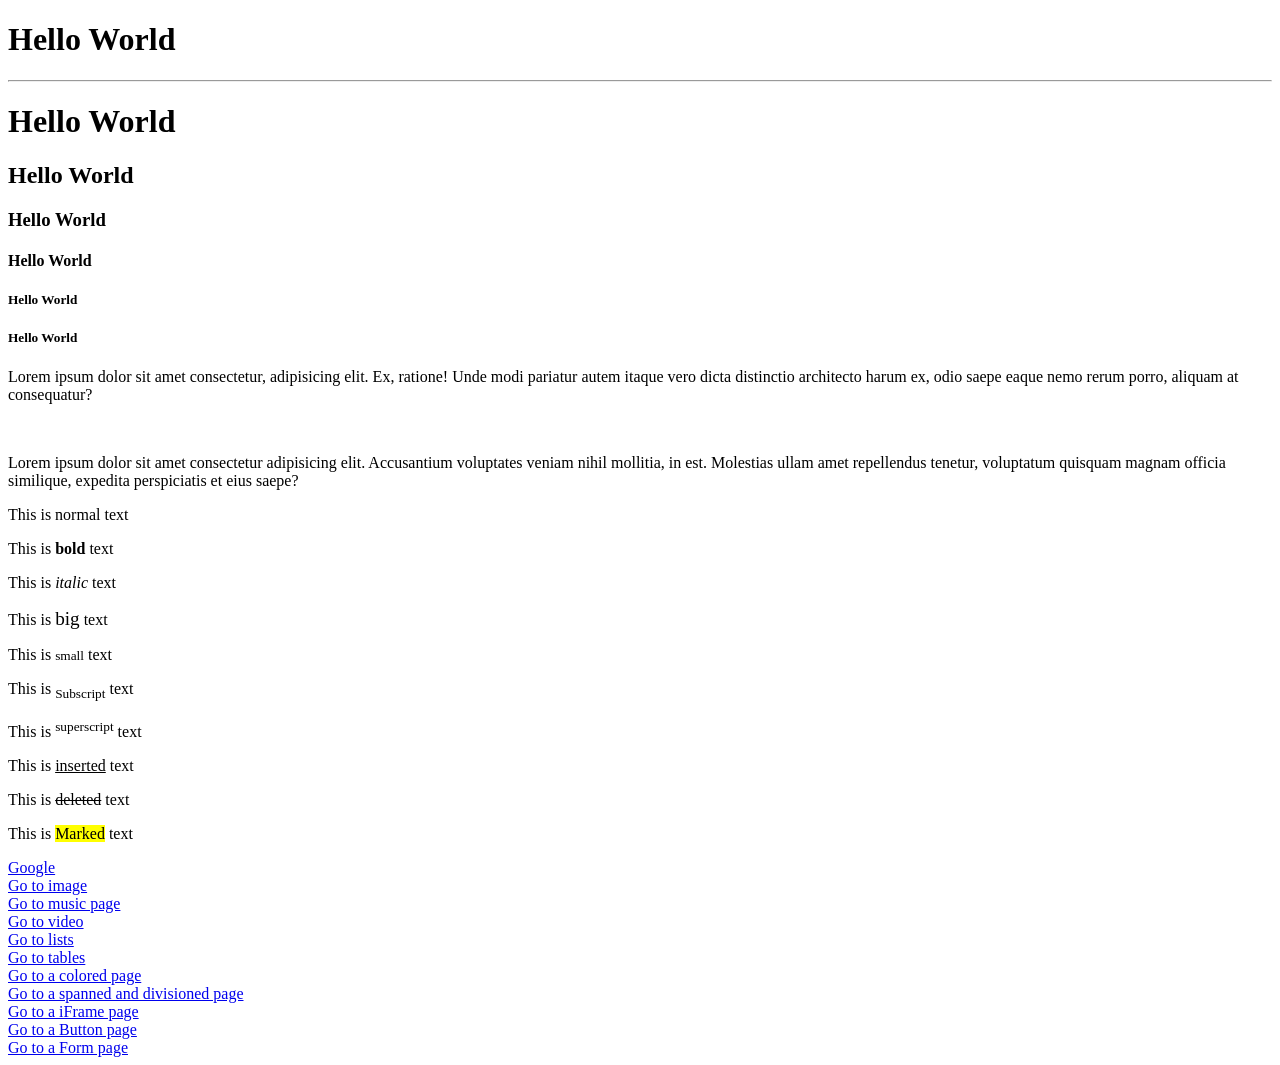
==== index.html @ bfdd7c7f "Add files via upload" ====
<!DOCTYPE html>

<html>

<head>
<body>
    <Title>Hello World</Title>
    <h1>Hello World</h1>
    <hr>
    <h1>Hello World</h1>
    <h2>Hello World</h2>
    <h3>Hello World</h3>
    <h4>Hello World</h4>
    <h5>Hello World</h5>
    <h5>Hello World</h5>
    <p>Lorem ipsum dolor sit amet consectetur, adipisicing elit. Ex, ratione! Unde modi pariatur autem itaque vero dicta distinctio architecto harum ex, odio saepe eaque nemo rerum porro, aliquam at consequatur?</p>
    <br>
    <p>Lorem ipsum dolor sit amet consectetur adipisicing elit. Accusantium voluptates veniam nihil mollitia, in est. Molestias ullam amet repellendus tenetur, voluptatum quisquam magnam officia similique, expedita perspiciatis et eius saepe?</p>

   <p>This is normal text</p> 
   <p>This is <b>bold</b> text</p>
   <p>This is <i>italic</i> text</p>
   <p>This is <big>big</big> text</p>
   <p>This is <small>small</small> text</p>
   <p>This is <sub>Subscript</sub> text</p>
   <p>This is <sup>superscript</sup> text</p>
   <p>This is <ins>inserted</ins> text</p>
   <p>This is <del>deleted</del> text</p>
   <p>This is <mark>Marked</mark> text</p>


</body>



</head>

    <a 
        href="https://google.com" target=_blank title="This will send you to Google">
        Google
        <br>
    </a>
    <a
        href="Page2.html" target=_blank title="This will send you to page 2">
        Go to image
</a>
<br>
<!--This shit gave me trouble for absolutely no fucking reason wow thanks-->
<a
    href="Page3.html" target=_blank title="Nice music in there :D">
    Go to music page
</a>
<br>
<a
    href="Page4.html" target=_blank>
Go to video
</a>
<br>
<a
        href="Page5.html" target="_blank">
    Go to lists
</a>
<br>
<a
    href="Page6.html" target="_blank">
    Go to tables
</a>
<br>
<a
    href="Page7.html" target="_blank">
    Go to a colored page
</a>
<br>
<a
    href="Page8.html" target="_blank">
    Go to a spanned and divisioned page
</a>
<br>
<a
    href="Page10.html" target="_blank">
    Go to a iFrame page
</a>
<br>
<a
    href="Page11.html" target="_blank">
    Go to a Button page
</a>
<br>
<a
    href="Page12.html" target="_blank">
    Go to a Form page
</a>
</html>
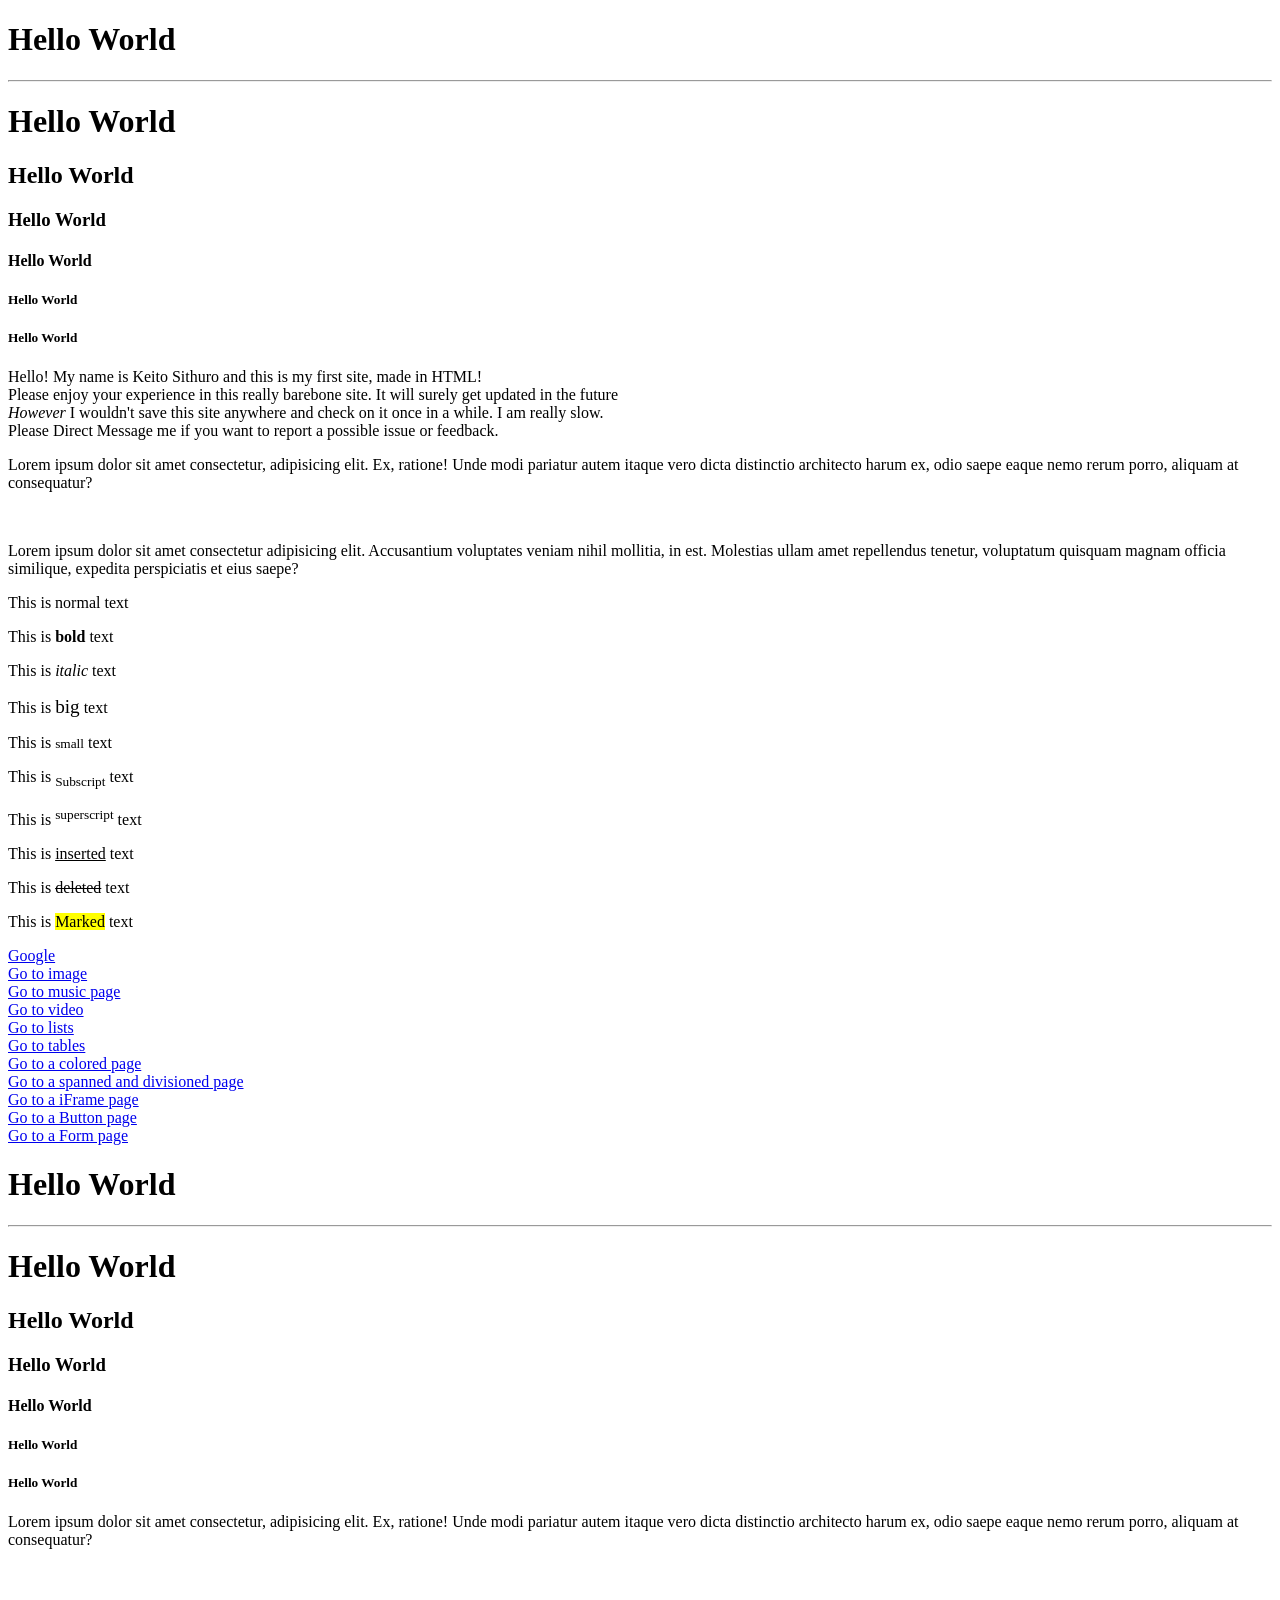
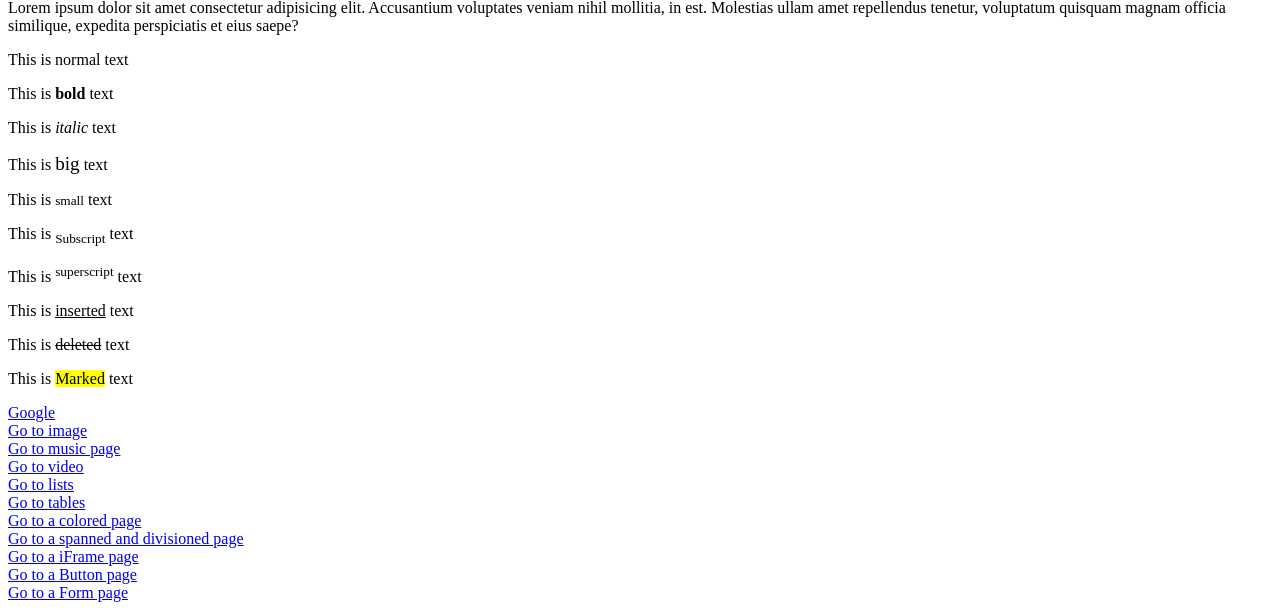
==== commit 7e500a7c: "Update index.html" ====
--- a/index.html
+++ b/index.html
@@ -2,7 +2,109 @@
 
 <html>
 
+<head><!DOCTYPE html>
+
+<html>
+
 <head>
+<body>
+    <Title>Hello World</Title>
+    <h1>Hello World</h1>
+    <hr>
+    <h1>Hello World</h1>
+    <h2>Hello World</h2>
+    <h3>Hello World</h3>
+    <h4>Hello World</h4>
+    <h5>Hello World</h5>
+    <h5>Hello World</h5>
+
+    <p>Hello! My name is Keito Sithuro and this is my first site, made in HTML!
+        <br>
+        Please enjoy your experience in this really barebone site. It will surely get updated in the future
+        <br>
+        <i>However</i> I wouldn't save this site anywhere and check on it once in a while. I am really slow.
+<br>
+        Please Direct Message me if you want to report a possible issue or feedback.
+    </p>
+
+    <p>Lorem ipsum dolor sit amet consectetur, adipisicing elit. Ex, ratione! Unde modi pariatur autem itaque vero dicta distinctio architecto harum ex, odio saepe eaque nemo rerum porro, aliquam at consequatur?</p>
+    <br>
+    <p>Lorem ipsum dolor sit amet consectetur adipisicing elit. Accusantium voluptates veniam nihil mollitia, in est. Molestias ullam amet repellendus tenetur, voluptatum quisquam magnam officia similique, expedita perspiciatis et eius saepe?</p>
+
+   <p>This is normal text</p> 
+   <p>This is <b>bold</b> text</p>
+   <p>This is <i>italic</i> text</p>
+   <p>This is <big>big</big> text</p>
+   <p>This is <small>small</small> text</p>
+   <p>This is <sub>Subscript</sub> text</p>
+   <p>This is <sup>superscript</sup> text</p>
+   <p>This is <ins>inserted</ins> text</p>
+   <p>This is <del>deleted</del> text</p>
+   <p>This is <mark>Marked</mark> text</p>
+
+
+</body>
+
+
+
+</head>
+
+    <a 
+        href="https://google.com" target=_blank title="This will send you to Google">
+        Google
+        <br>
+    </a>
+    <a
+        href="Page2.html" target=_blank title="This will send you to page 2">
+        Go to image
+</a>
+<br>
+<!--This shit gave me trouble for absolutely no fucking reason wow thanks-->
+<a
+    href="Page3.html" target=_blank title="Nice music in there :D">
+    Go to music page
+</a>
+<br>
+<a
+    href="Page4.html" target=_blank>
+Go to video
+</a>
+<br>
+<a
+        href="Page5.html" target="_blank">
+    Go to lists
+</a>
+<br>
+<a
+    href="Page6.html" target="_blank">
+    Go to tables
+</a>
+<br>
+<a
+    href="Page7.html" target="_blank">
+    Go to a colored page
+</a>
+<br>
+<a
+    href="Page8.html" target="_blank">
+    Go to a spanned and divisioned page
+</a>
+<br>
+<a
+    href="Page10.html" target="_blank">
+    Go to a iFrame page
+</a>
+<br>
+<a
+    href="Page11.html" target="_blank">
+    Go to a Button page
+</a>
+<br>
+<a
+    href="Page12.html" target="_blank">
+    Go to a Form page
+</a>
+</html>
 <body>
     <Title>Hello World</Title>
     <h1>Hello World</h1>
@@ -90,4 +192,4 @@
     href="Page12.html" target="_blank">
     Go to a Form page
 </a>
-</html>+</html>
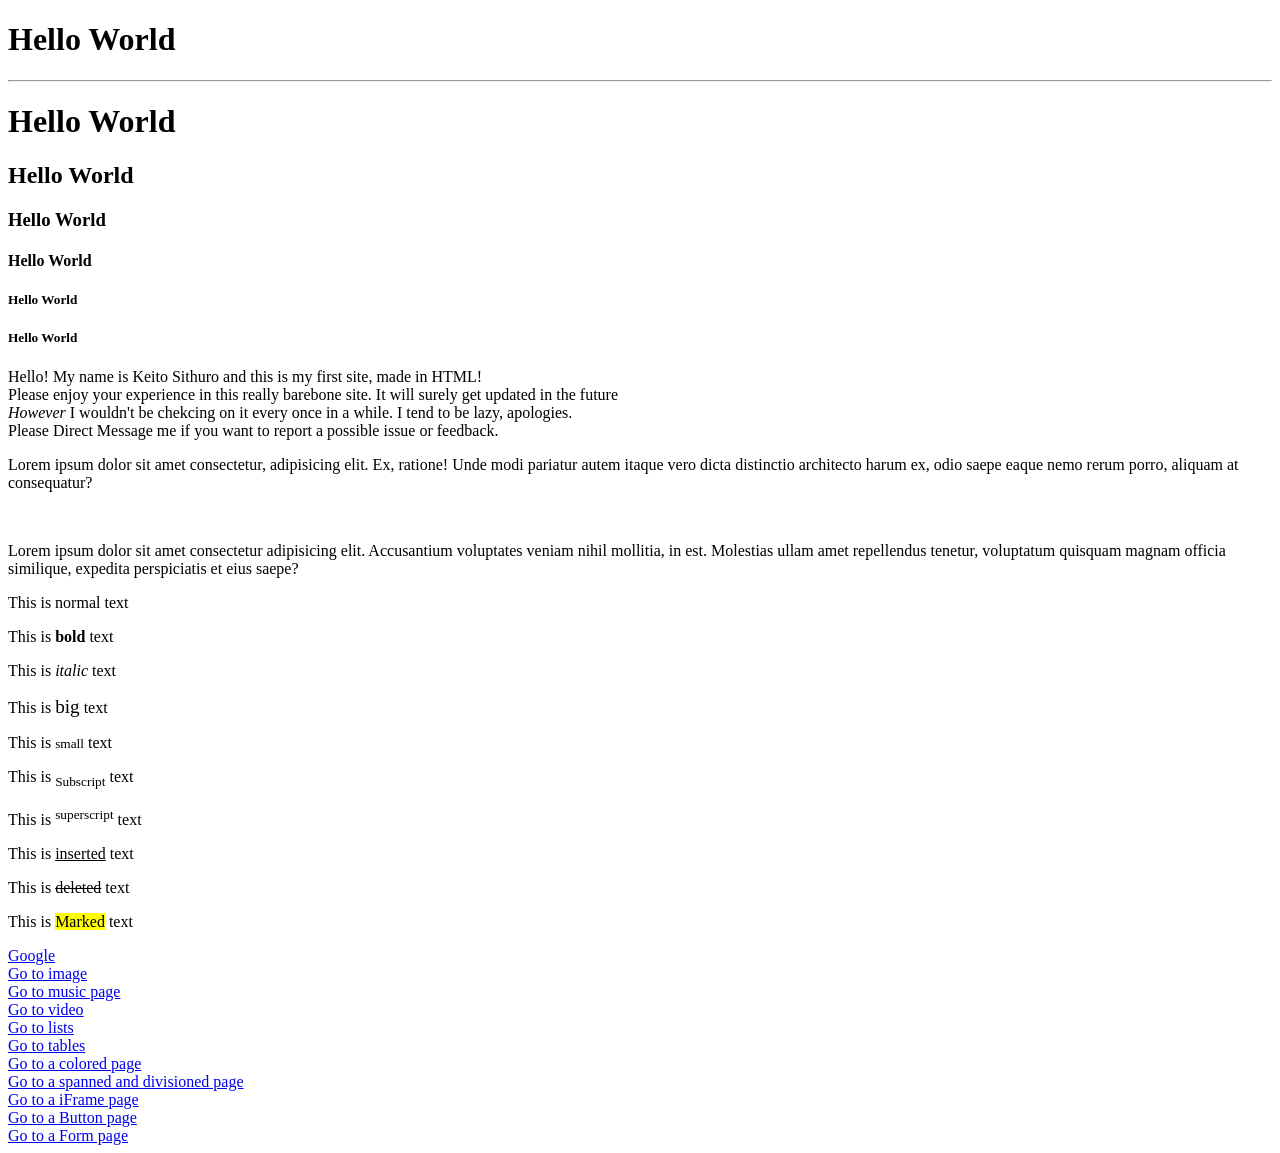
==== commit 1f6f8e5e: "Update index.html" ====
--- a/index.html
+++ b/index.html
@@ -1,8 +1,4 @@
 <!DOCTYPE html>
-
-<html>
-
-<head><!DOCTYPE html>
 
 <html>
 
@@ -22,7 +18,7 @@
         <br>
         Please enjoy your experience in this really barebone site. It will surely get updated in the future
         <br>
-        <i>However</i> I wouldn't save this site anywhere and check on it once in a while. I am really slow.
+        <i>However</i> I wouldn't be chekcing on it every once in a while. I tend to be lazy, apologies.
 <br>
         Please Direct Message me if you want to report a possible issue or feedback.
     </p>
@@ -105,91 +101,3 @@
     Go to a Form page
 </a>
 </html>
-<body>
-    <Title>Hello World</Title>
-    <h1>Hello World</h1>
-    <hr>
-    <h1>Hello World</h1>
-    <h2>Hello World</h2>
-    <h3>Hello World</h3>
-    <h4>Hello World</h4>
-    <h5>Hello World</h5>
-    <h5>Hello World</h5>
-    <p>Lorem ipsum dolor sit amet consectetur, adipisicing elit. Ex, ratione! Unde modi pariatur autem itaque vero dicta distinctio architecto harum ex, odio saepe eaque nemo rerum porro, aliquam at consequatur?</p>
-    <br>
-    <p>Lorem ipsum dolor sit amet consectetur adipisicing elit. Accusantium voluptates veniam nihil mollitia, in est. Molestias ullam amet repellendus tenetur, voluptatum quisquam magnam officia similique, expedita perspiciatis et eius saepe?</p>
-
-   <p>This is normal text</p> 
-   <p>This is <b>bold</b> text</p>
-   <p>This is <i>italic</i> text</p>
-   <p>This is <big>big</big> text</p>
-   <p>This is <small>small</small> text</p>
-   <p>This is <sub>Subscript</sub> text</p>
-   <p>This is <sup>superscript</sup> text</p>
-   <p>This is <ins>inserted</ins> text</p>
-   <p>This is <del>deleted</del> text</p>
-   <p>This is <mark>Marked</mark> text</p>
-
-
-</body>
-
-
-
-</head>
-
-    <a 
-        href="https://google.com" target=_blank title="This will send you to Google">
-        Google
-        <br>
-    </a>
-    <a
-        href="Page2.html" target=_blank title="This will send you to page 2">
-        Go to image
-</a>
-<br>
-<!--This shit gave me trouble for absolutely no fucking reason wow thanks-->
-<a
-    href="Page3.html" target=_blank title="Nice music in there :D">
-    Go to music page
-</a>
-<br>
-<a
-    href="Page4.html" target=_blank>
-Go to video
-</a>
-<br>
-<a
-        href="Page5.html" target="_blank">
-    Go to lists
-</a>
-<br>
-<a
-    href="Page6.html" target="_blank">
-    Go to tables
-</a>
-<br>
-<a
-    href="Page7.html" target="_blank">
-    Go to a colored page
-</a>
-<br>
-<a
-    href="Page8.html" target="_blank">
-    Go to a spanned and divisioned page
-</a>
-<br>
-<a
-    href="Page10.html" target="_blank">
-    Go to a iFrame page
-</a>
-<br>
-<a
-    href="Page11.html" target="_blank">
-    Go to a Button page
-</a>
-<br>
-<a
-    href="Page12.html" target="_blank">
-    Go to a Form page
-</a>
-</html>
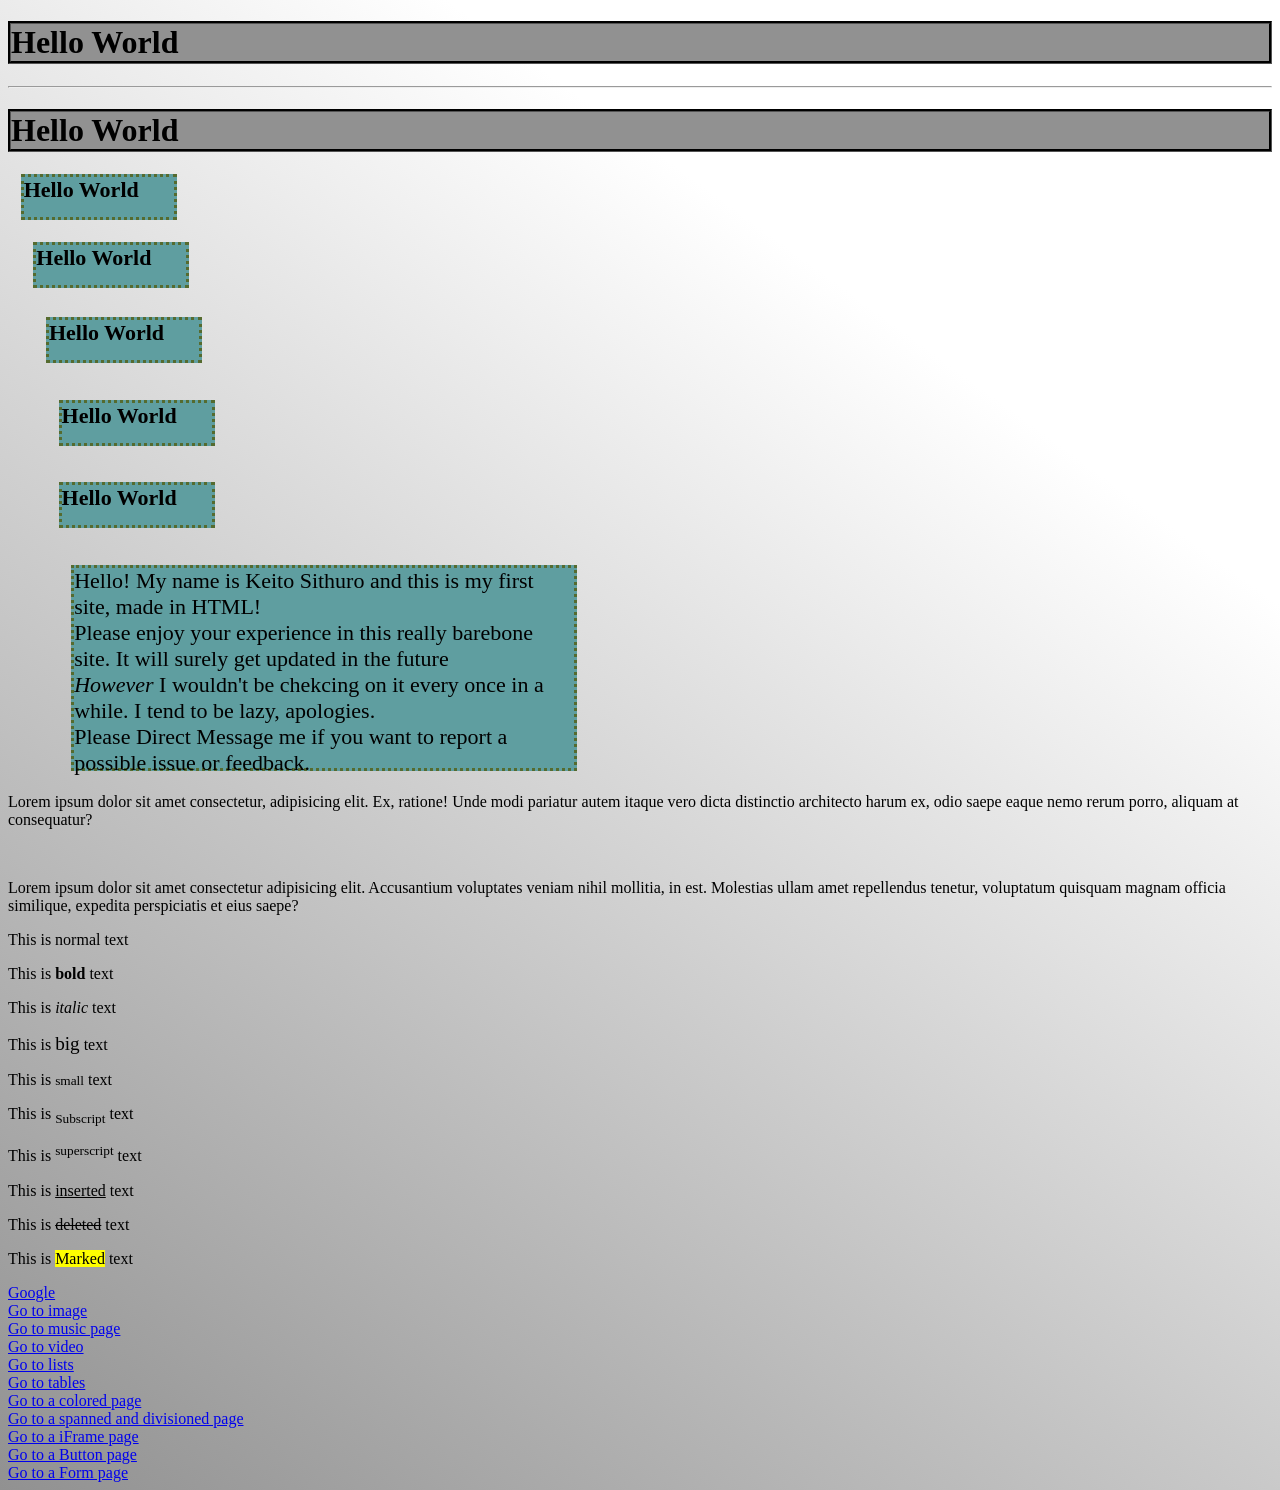
==== commit c6a0f710: "Add files via upload" ====
--- a/index.html
+++ b/index.html
@@ -3,6 +3,8 @@
 <html>
 
 <head>
+    <link rel="stylesheet"  href="Style.css">
+
 <body>
     <Title>Hello World</Title>
     <h1>Hello World</h1>
@@ -12,9 +14,9 @@
     <h3>Hello World</h3>
     <h4>Hello World</h4>
     <h5>Hello World</h5>
-    <h5>Hello World</h5>
+    <h5 id="box2">Hello World</h5>
 
-    <p>Hello! My name is Keito Sithuro and this is my first site, made in HTML!
+    <p id="box1">Hello! My name is Keito Sithuro and this is my first site, made in HTML!
         <br>
         Please enjoy your experience in this really barebone site. It will surely get updated in the future
         <br>
@@ -100,4 +102,4 @@
     href="Page12.html" target="_blank">
     Go to a Form page
 </a>
-</html>
+</html>
--- a/Style.css
+++ b/Style.css
@@ -0,0 +1,66 @@
+body{
+background: #919191;
+background: linear-gradient(36deg, rgba(145, 145, 145, 1) 0%, rgba(255, 255, 255, 1) 75%);
+
+}
+
+h1{
+    background-color: #919191;
+    border: black;
+    border-style: groove;
+}
+
+#box1{
+    background-color: cadetblue;
+font-size: 22px;
+border: darkolivegreen;
+border-style: dotted;
+width: 500px;
+height: 200px;
+margin-left: 5%;
+margin-right: auto;
+}
+
+h2{
+    background-color: cadetblue;
+font-size: 22px;
+border: darkolivegreen;
+border-style: dotted;
+width: 150px;
+height: 40px;
+margin-left: 1%;
+margin-right: auto;
+}
+
+h3{
+    background-color: cadetblue;
+font-size: 22px;
+border: darkolivegreen;
+border-style: dotted;
+width: 150px;
+height: 40px;
+margin-left: 2%;
+margin-right: auto;
+}
+
+h4{
+    background-color: cadetblue;
+font-size: 22px;
+border: darkolivegreen;
+border-style: dotted;
+width: 150px;
+height: 40px;
+margin-left: 3%;
+margin-right: auto;
+}
+
+h5{
+    background-color: cadetblue;
+font-size: 22px;
+border: darkolivegreen;
+border-style: dotted;
+width: 150px;
+height: 40px;
+margin-left: 4%;
+margin-right: auto;
+}
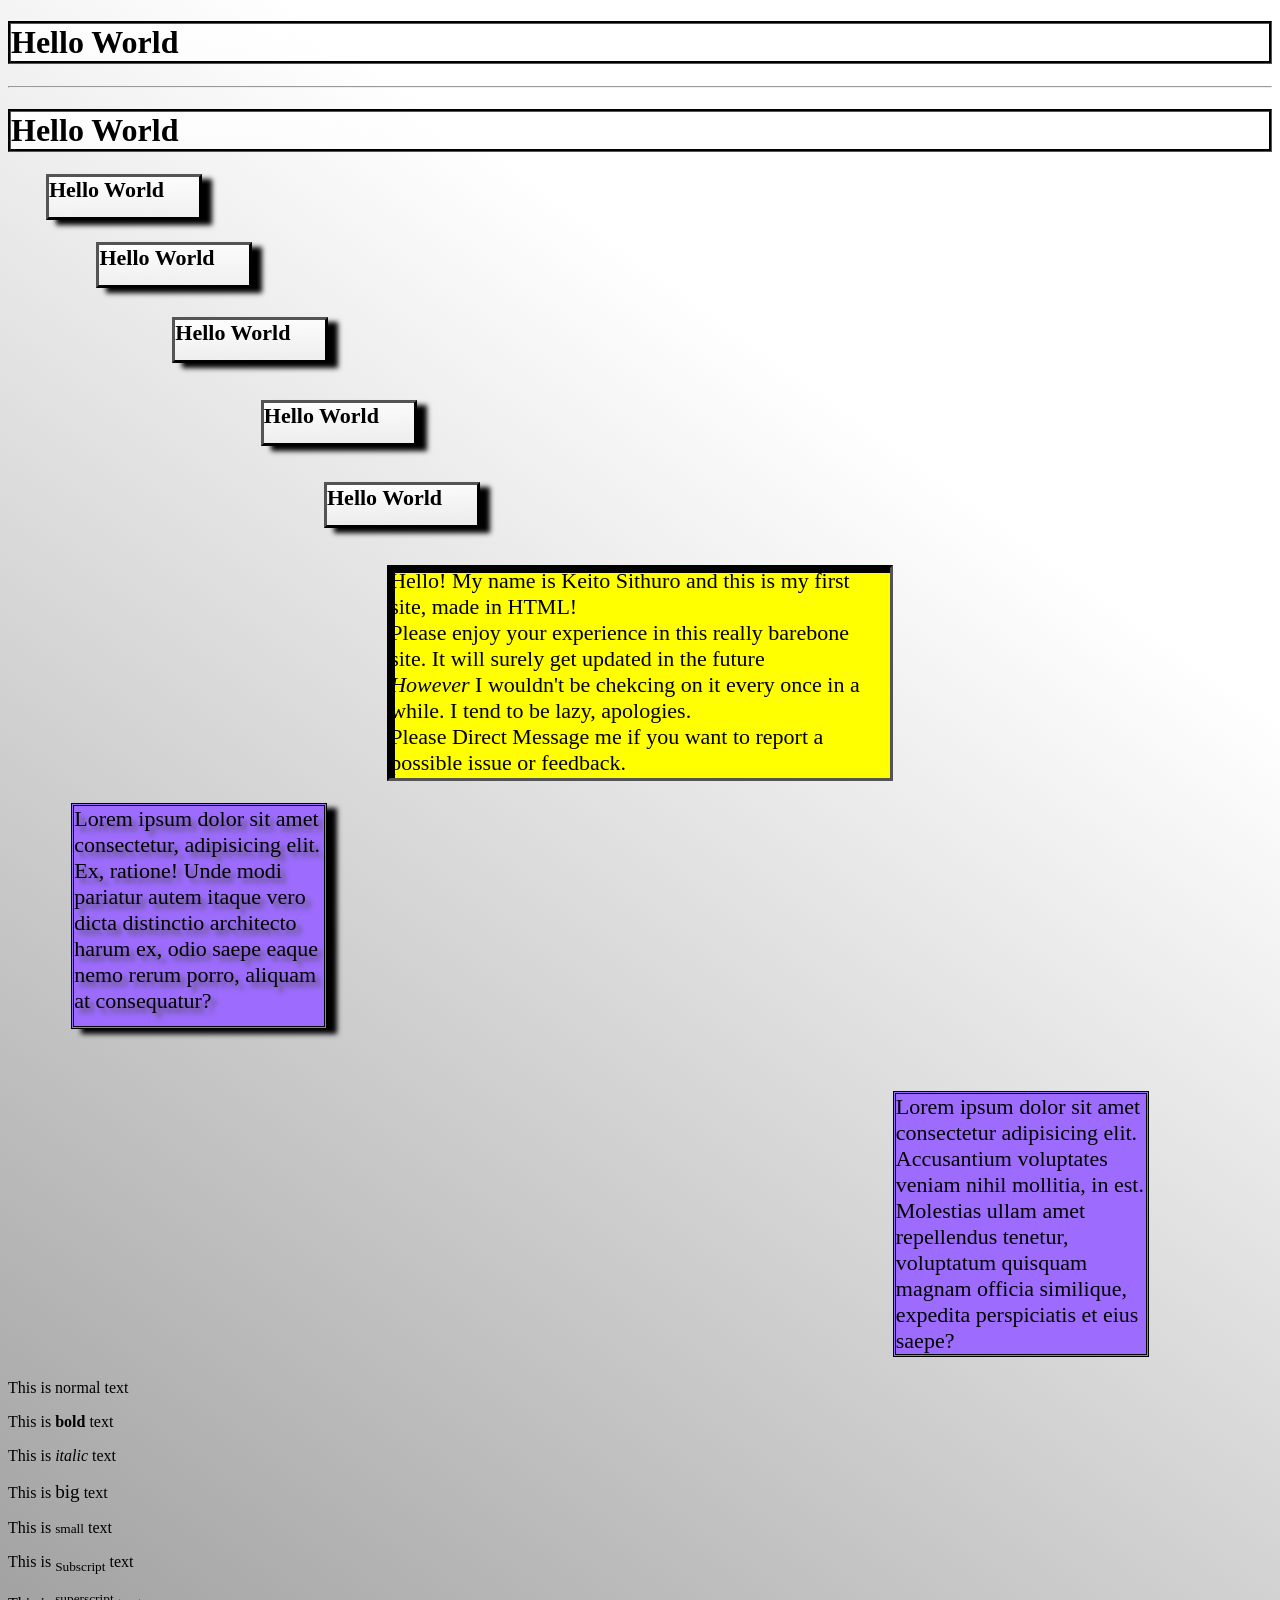
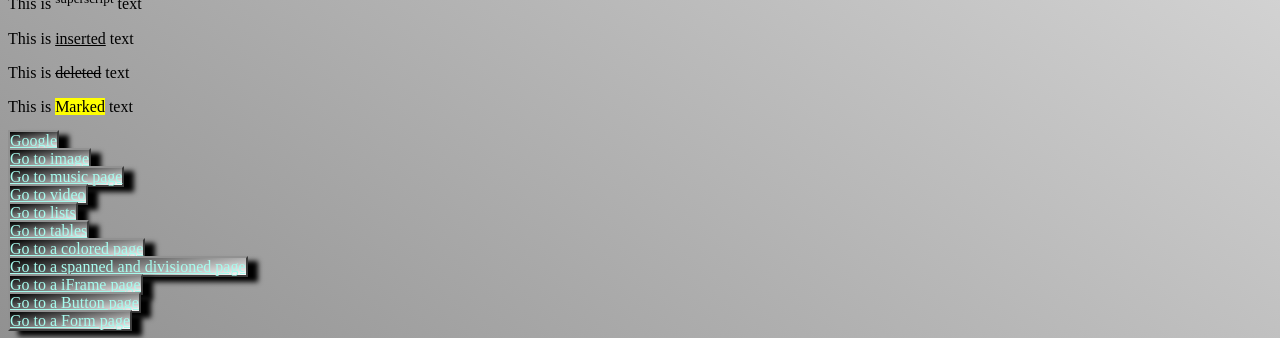
==== commit 8c76713d: "Add files via upload" ====
--- a/index.html
+++ b/index.html
@@ -9,12 +9,15 @@
     <Title>Hello World</Title>
     <h1>Hello World</h1>
     <hr>
+
+   <div>
     <h1>Hello World</h1>
     <h2>Hello World</h2>
     <h3>Hello World</h3>
     <h4>Hello World</h4>
     <h5>Hello World</h5>
     <h5 id="box2">Hello World</h5>
+   </div>
 
     <p id="box1">Hello! My name is Keito Sithuro and this is my first site, made in HTML!
         <br>
@@ -25,9 +28,9 @@
         Please Direct Message me if you want to report a possible issue or feedback.
     </p>
 
-    <p>Lorem ipsum dolor sit amet consectetur, adipisicing elit. Ex, ratione! Unde modi pariatur autem itaque vero dicta distinctio architecto harum ex, odio saepe eaque nemo rerum porro, aliquam at consequatur?</p>
+    <p id="box3">Lorem ipsum dolor sit amet consectetur, adipisicing elit. Ex, ratione! Unde modi pariatur autem itaque vero dicta distinctio architecto harum ex, odio saepe eaque nemo rerum porro, aliquam at consequatur?</p>
     <br>
-    <p>Lorem ipsum dolor sit amet consectetur adipisicing elit. Accusantium voluptates veniam nihil mollitia, in est. Molestias ullam amet repellendus tenetur, voluptatum quisquam magnam officia similique, expedita perspiciatis et eius saepe?</p>
+    <p id="box4">Lorem ipsum dolor sit amet consectetur adipisicing elit. Accusantium voluptates veniam nihil mollitia, in est. Molestias ullam amet repellendus tenetur, voluptatum quisquam magnam officia similique, expedita perspiciatis et eius saepe?</p>
 
    <p>This is normal text</p> 
    <p>This is <b>bold</b> text</p>
--- a/Style.css
+++ b/Style.css
@@ -1,66 +1,130 @@
 body{
 background: #919191;
-background: linear-gradient(36deg, rgba(145, 145, 145, 1) 0%, rgba(255, 255, 255, 1) 75%);
+background: linear-gradient(36deg, rgb(145, 145, 145) 0%, rgba(255, 255, 255, 1) 75%);
 
 }
 
 h1{
-    background-color: #919191;
+   background: #000000;
+    background: linear-gradient(355deg, rgba(0,0,0,0) 0%, rgb(255, 255, 255) 100%);
     border: black;
     border-style: groove;
 }
 
 #box1{
-    background-color: cadetblue;
+    background: #000000;
+    background-color: yellow;
 font-size: 22px;
-border: darkolivegreen;
-border-style: dotted;
+border: rgb(0, 0, 0);
+border-style: inset;
 width: 500px;
-height: 200px;
-margin-left: 5%;
+height: 210px;
+margin-left: 30%;
 margin-right: auto;
+box-shadow: inset 5px 5px black;
+
 }
 
 h2{
-    background-color: cadetblue;
+    background: #000000;
+    background: linear-gradient(355deg, rgba(0,0,0,0) 0%, rgb(255, 255, 255) 100%);
 font-size: 22px;
-border: darkolivegreen;
-border-style: dotted;
-width: 150px;
-height: 40px;
-margin-left: 1%;
-margin-right: auto;
-}
-
-h3{
-    background-color: cadetblue;
-font-size: 22px;
-border: darkolivegreen;
-border-style: dotted;
-width: 150px;
-height: 40px;
-margin-left: 2%;
-margin-right: auto;
-}
-
-h4{
-    background-color: cadetblue;
-font-size: 22px;
-border: darkolivegreen;
-border-style: dotted;
+border: black;
+border-style: outset;
 width: 150px;
 height: 40px;
 margin-left: 3%;
 margin-right: auto;
+box-shadow: inset;
+box-shadow: 10px 5px 5px black;
+
+}
+
+h3{
+   background: #000000;
+    background: linear-gradient(355deg, rgba(0,0,0,0) 0%, rgb(255, 255, 255) 100%);
+font-size: 22px;
+border: black;
+border-style: outset;
+width: 150px;
+height: 40px;
+margin-left: 7%;
+margin-right: auto;
+box-shadow: 10px 5px 5px black;
+}
+
+h4{
+   background: #000000;
+    background: linear-gradient(355deg, rgba(0,0,0,0) 0%, rgb(255, 255, 255) 100%);
+font-size: 22px;
+border: black;
+border-style: outset;
+width: 150px;
+height: 40px;
+margin-left: 13%;
+margin-right: auto;
+box-shadow: 10px 5px 5px black;
 }
 
 h5{
-    background-color: cadetblue;
+    background: #000000;
+    background: linear-gradient(355deg, rgba(0,0,0,0) 0%, rgb(255, 255, 255) 100%);
 font-size: 22px;
-border: darkolivegreen;
-border-style: dotted;
+border: black;
+border-style: outset;
 width: 150px;
 height: 40px;
-margin-left: 4%;
+margin-left: 20%;
 margin-right: auto;
+box-shadow: 10px 5px 5px black;
 }
+
+#box2{
+    background: #000000;
+    background: linear-gradient(355deg, rgba(0,0,0,0) 0%, rgb(255, 255, 255) 100%);
+font-size: 22px;
+border: black;
+border-style: outset;
+width: 150px;
+height: 40px;
+margin-left: 25%;
+margin-right: auto;
+box-shadow: 10px 5px 5px black;
+}
+
+a{
+    color: rgb(166, 252, 238);
+    width: 150px;
+    height:40px;
+    border: #919191;
+    border-style:outset;
+    background: #000000;
+    background: linear-gradient(171deg, rgba(0,0,0,1) 0%, rgba(255,255,255,1) 100%);
+    border-width: 2px;
+    box-shadow: 10px 5px 5px black;
+}
+
+#box3{
+background-color: rgb(157, 108, 255);
+font-size: 22px;
+border: black;
+border-style:double;
+width: 250px;
+height: 220px;
+margin-left: 5%;
+margin-right: 20%;
+box-shadow: 10px 5px 5px black;
+text-shadow: 5px 5px 5px rgb(81, 81, 81);
+}
+
+#box4{
+background-color: rgb(157, 108, 255);
+font-size: 22px;
+border: rgb(0, 0, 0);
+border-style: double;
+width: 250px;
+height: 260px;
+margin-left: 70%;
+margin-right: 3%;
+}
+
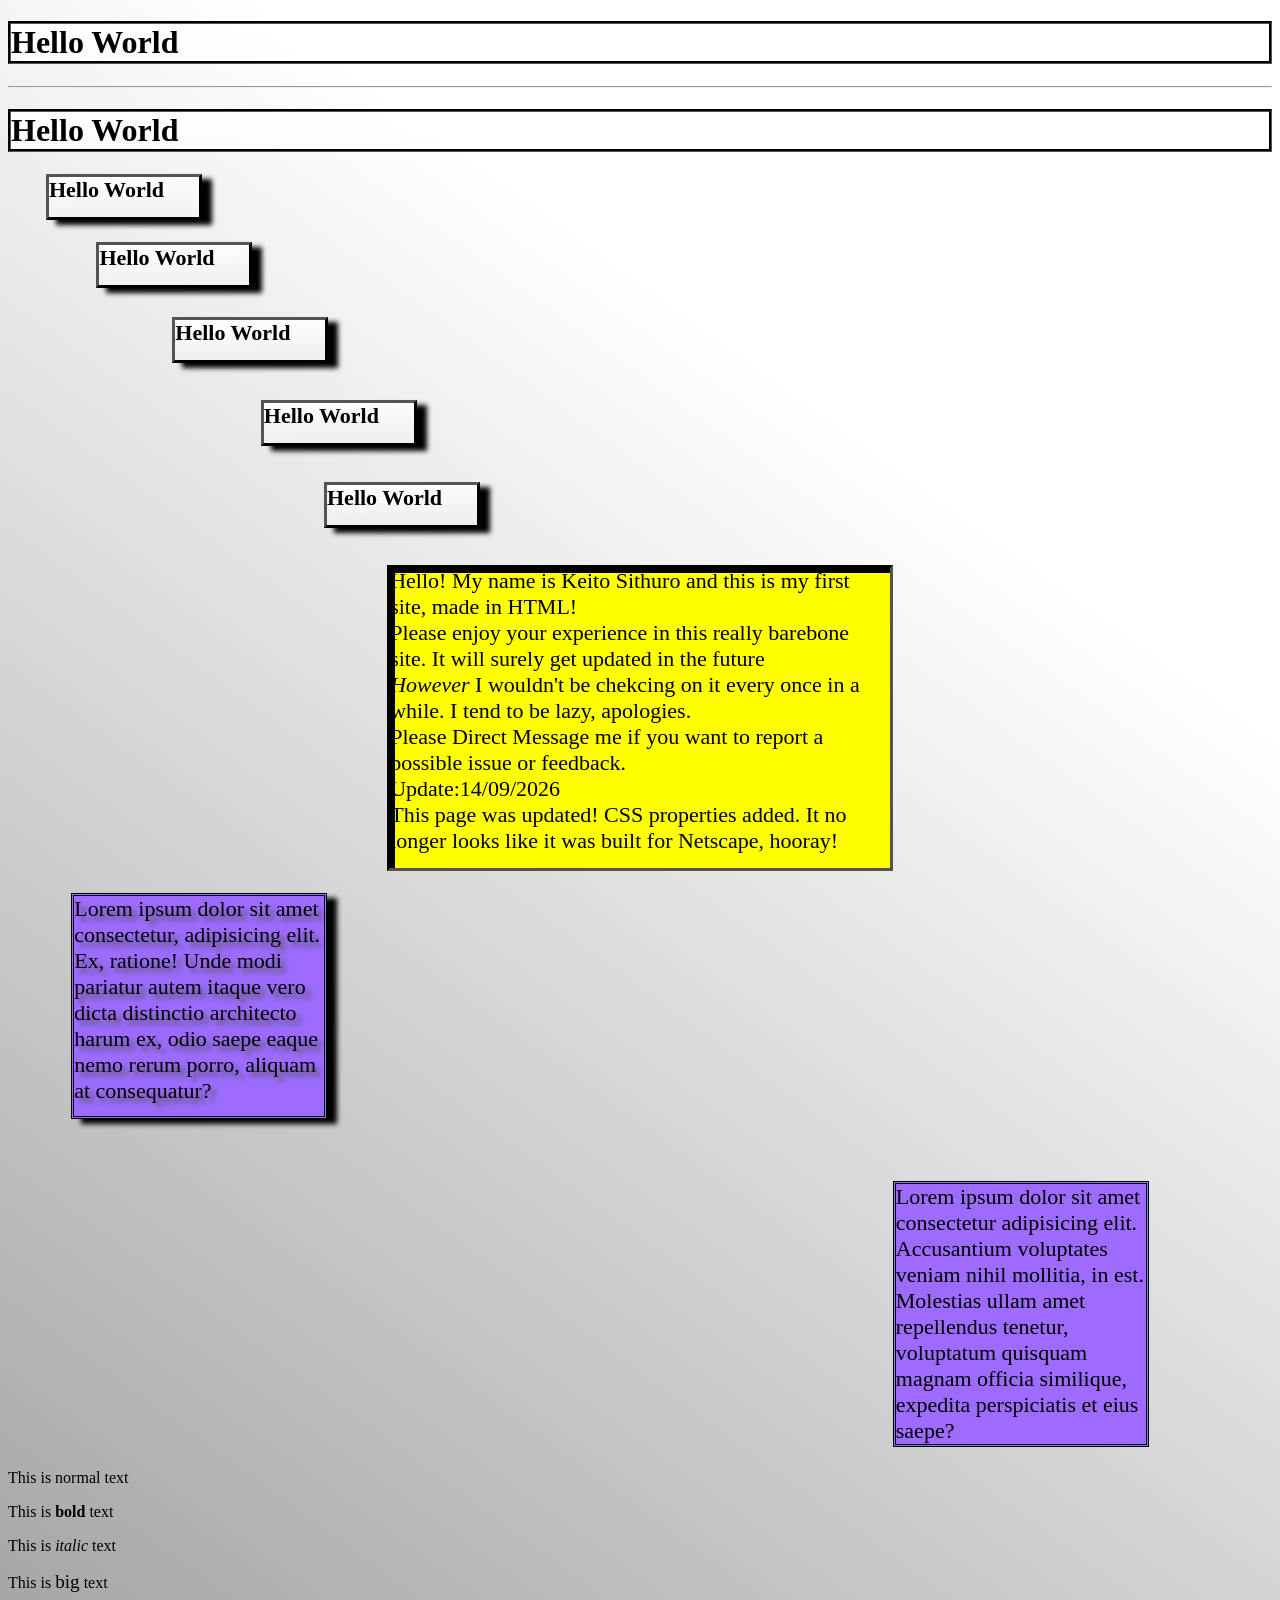
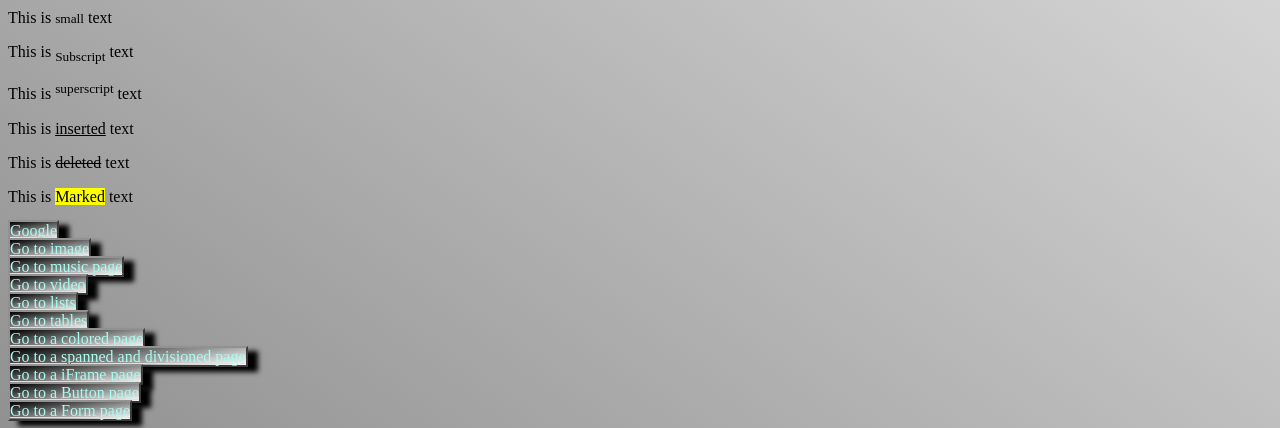
==== commit 01b119be: "Add files via upload" ====
--- a/index.html
+++ b/index.html
@@ -26,6 +26,11 @@
         <i>However</i> I wouldn't be chekcing on it every once in a while. I tend to be lazy, apologies.
 <br>
         Please Direct Message me if you want to report a possible issue or feedback.
+        <br>
+        Update:14/09/2026
+        <br>
+        This page was updated! CSS properties added. It no longer looks like it was built for Netscape, hooray!
+        
     </p>
 
     <p id="box3">Lorem ipsum dolor sit amet consectetur, adipisicing elit. Ex, ratione! Unde modi pariatur autem itaque vero dicta distinctio architecto harum ex, odio saepe eaque nemo rerum porro, aliquam at consequatur?</p>
--- a/Style.css
+++ b/Style.css
@@ -18,7 +18,7 @@
 border: rgb(0, 0, 0);
 border-style: inset;
 width: 500px;
-height: 210px;
+height: 300px;
 margin-left: 30%;
 margin-right: auto;
 box-shadow: inset 5px 5px black;
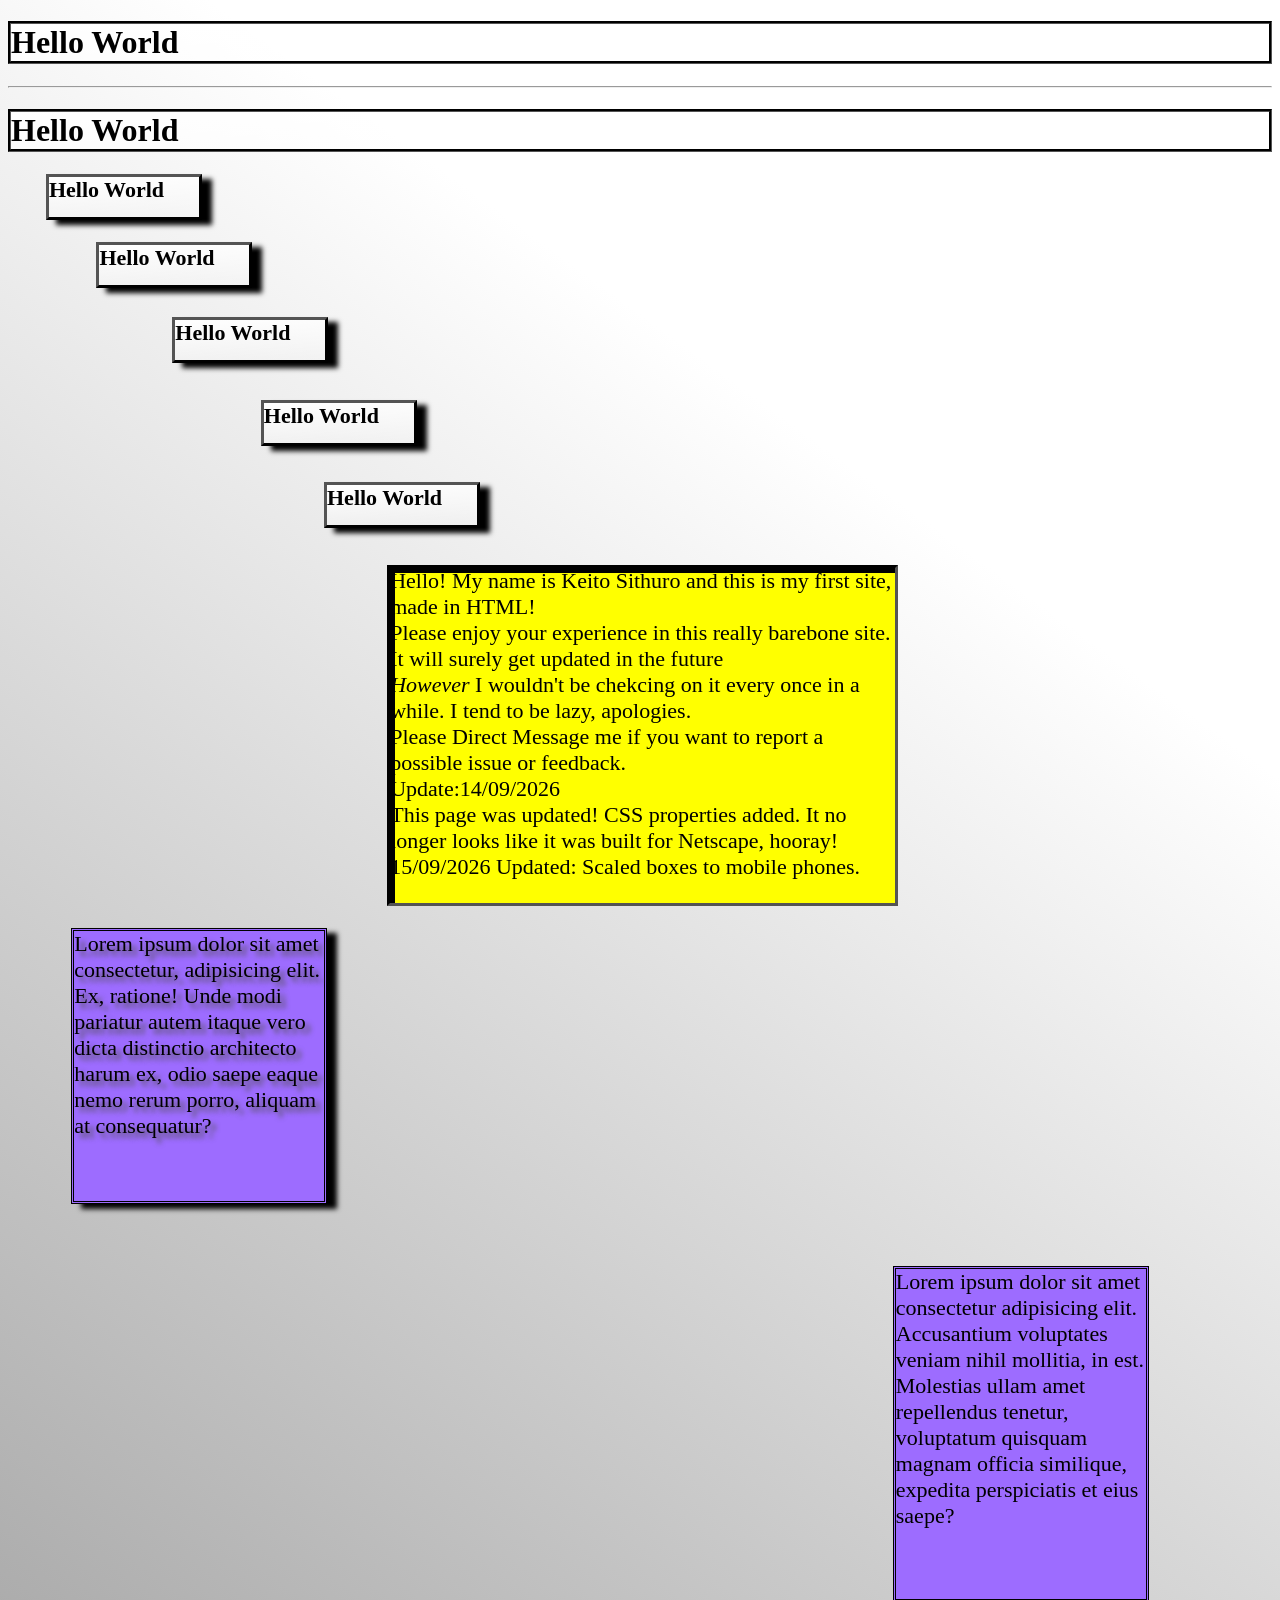
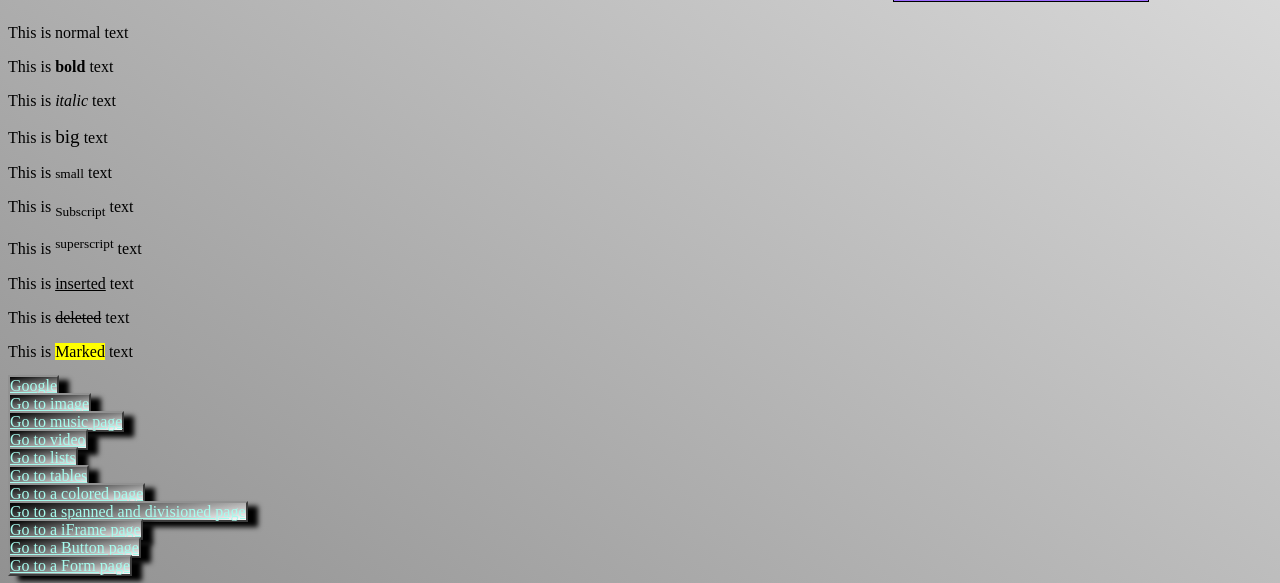
==== commit 86afdc15: "Add files via upload" ====
--- a/index.html
+++ b/index.html
@@ -30,6 +30,9 @@
         Update:14/09/2026
         <br>
         This page was updated! CSS properties added. It no longer looks like it was built for Netscape, hooray!
+        <br>
+        15/09/2026
+        Updated: Scaled boxes to mobile phones.
         
     </p>
 
--- a/Style.css
+++ b/Style.css
@@ -17,8 +17,8 @@
 font-size: 22px;
 border: rgb(0, 0, 0);
 border-style: inset;
-width: 500px;
-height: 300px;
+width: 505px;
+height: 335px;
 margin-left: 30%;
 margin-right: auto;
 box-shadow: inset 5px 5px black;
@@ -110,7 +110,7 @@
 border: black;
 border-style:double;
 width: 250px;
-height: 220px;
+height: 270px;
 margin-left: 5%;
 margin-right: 20%;
 box-shadow: 10px 5px 5px black;
@@ -123,7 +123,7 @@
 border: rgb(0, 0, 0);
 border-style: double;
 width: 250px;
-height: 260px;
+height: 330px;
 margin-left: 70%;
 margin-right: 3%;
 }
